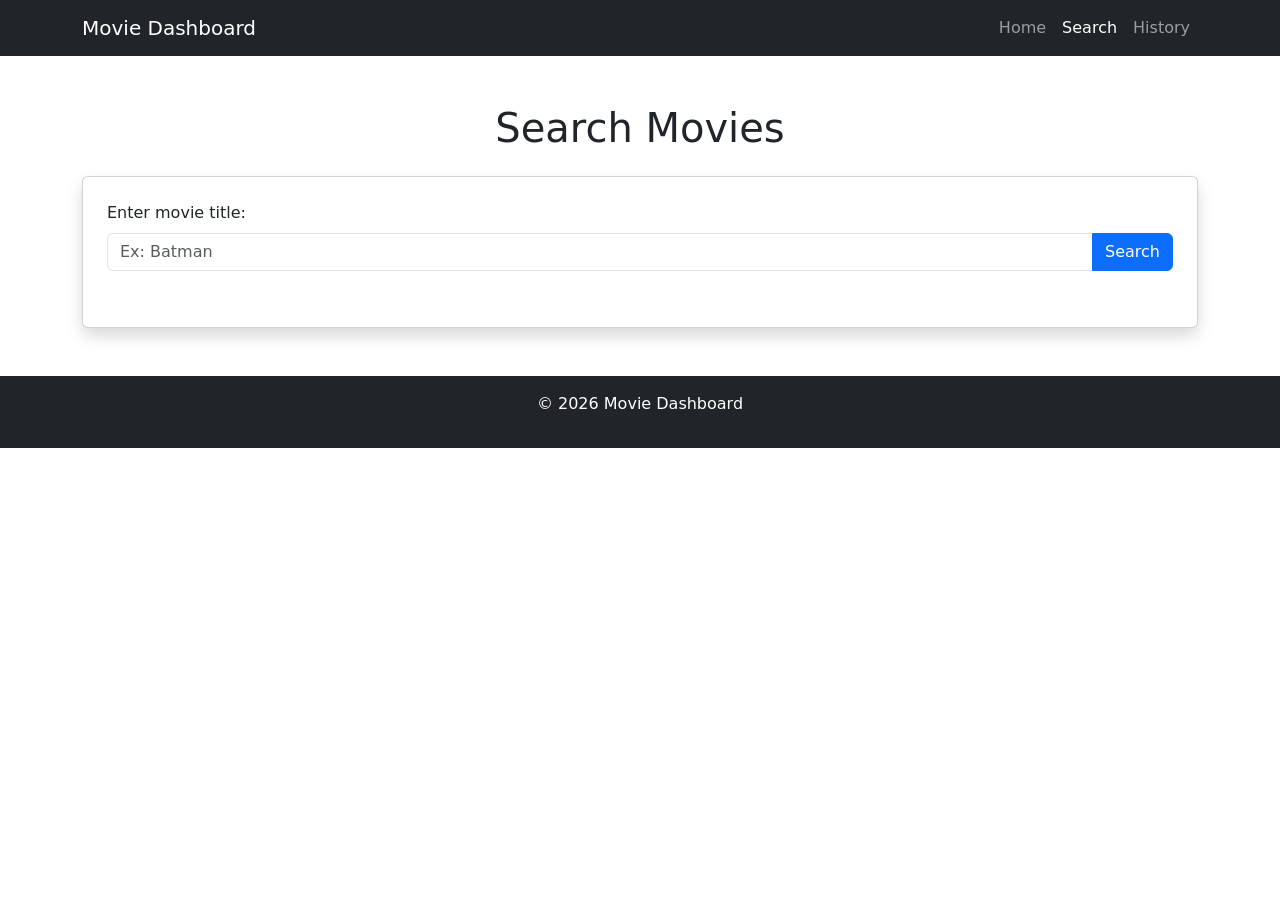
==== html/dashboard.html @ 4c0c9f9a "Submit final project" ====
<!DOCTYPE html>
<html lang="en">
<head>
    <meta charset="UTF-8">
    <title>Movie Dashboard</title>

    <!-- Bootstrap -->
    <link href="https://cdn.jsdelivr.net/npm/bootstrap@5.3.3/dist/css/bootstrap.min.css" rel="stylesheet">

    <!-- Your CSS -->
    <link rel="stylesheet" href="css/style.css">
</head>
<body>

<!-- NAVBAR -->
<nav class="navbar navbar-expand-lg navbar-dark bg-dark">
    <div class="container">
        <a class="navbar-brand" href="index.html">Movie Dashboard</a>

        <div class="navbar-nav">
            <a class="nav-link" href="index.html">Home</a>
            <a class="nav-link active" href="dashboard.html">Search</a>
            <a class="nav-link" href="history.html">History</a>
        </div>
    </div>
</nav>

<!-- MAIN CONTENT -->
<div class="container mt-5">

    <h1 class="mb-4 text-center">Search Movies</h1>

    <!-- SEARCH BOX -->
    <div class="card p-4 mb-4 shadow">
        <label class="form-label">Enter movie title:</label>

        <div class="input-group">
            <input type="text" id="movieInput" class="form-control" placeholder="Ex: Batman">
            <button id="searchBtn" class="btn btn-primary">Search</button>
        </div>

        <p id="statusMessage" class="mt-3 text-muted"></p>
    </div>

    <!-- RESULTS SECTION -->
    <div id="resultsSection" class="card p-4 shadow d-none">

        <div class="row">
            <!-- POSTER -->
            <div class="col-md-4 text-center">
                <img id="moviePoster" src="" class="img-fluid rounded" alt="Poster">
            </div>

            <!-- DETAILS -->
            <div class="col-md-8">
                <h2 id="movieTitle"></h2>

                <p><strong>Release Date:</strong> <span id="movieRelease"></span></p>
                <p><strong>Rating:</strong> <span id="movieRating"></span></p>

                <p id="movieOverview"></p>
            </div>
        </div>

    </div>

</div>

<!-- FOOTER -->
<footer class="bg-dark text-white text-center p-3 mt-5">
    <p>© 2026 Movie Dashboard</p>
</footer>

<!-- jQuery (REQUIRED for your class) -->
<script src="https://code.jquery.com/jquery-3.7.1.min.js"></script>

<!-- Your JS -->
<script src="js/dashboard.js"></script>

</body>
</html>
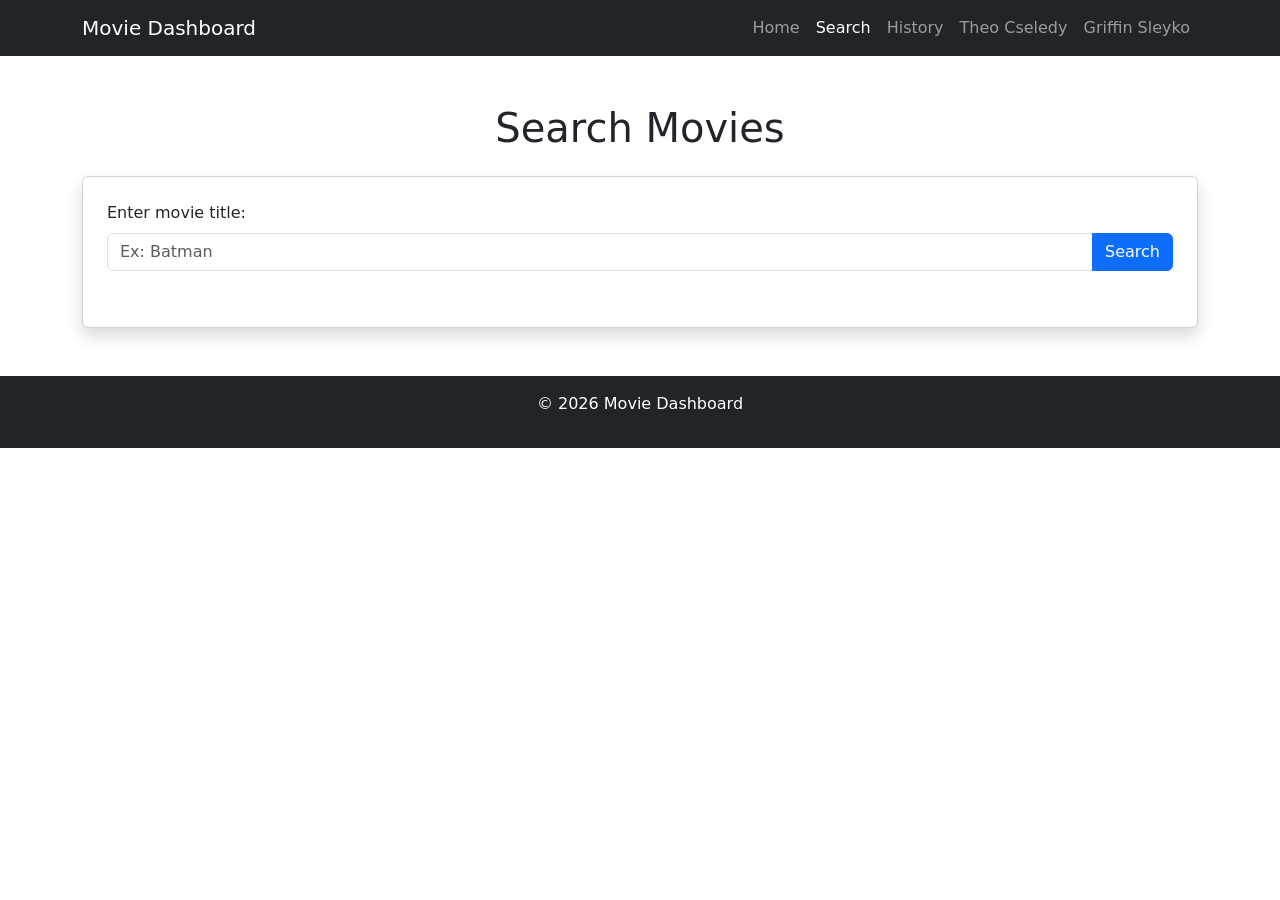
==== commit f9540db5: "Updated team profile pages, and all web pages to fix nav bar issue and added Theo image" ====
--- a/html/dashboard.html
+++ b/html/dashboard.html
@@ -21,6 +21,8 @@
             <a class="nav-link" href="index.html">Home</a>
             <a class="nav-link active" href="dashboard.html">Search</a>
             <a class="nav-link" href="history.html">History</a>
+            <a class="nav-link" href="theo.html">Theo Cseledy</a>
+            <a class="nav-link" href="griffin.html">Griffin Sleyko</a>
         </div>
     </div>
 </nav>
@@ -75,7 +77,7 @@
 <script src="https://code.jquery.com/jquery-3.7.1.min.js"></script>
 
 <!-- Your JS -->
-<script src="js/dashboard.js"></script>
+<script src="js/dashboard.js?v=21?v=2"></script>
 
 </body>
 </html>
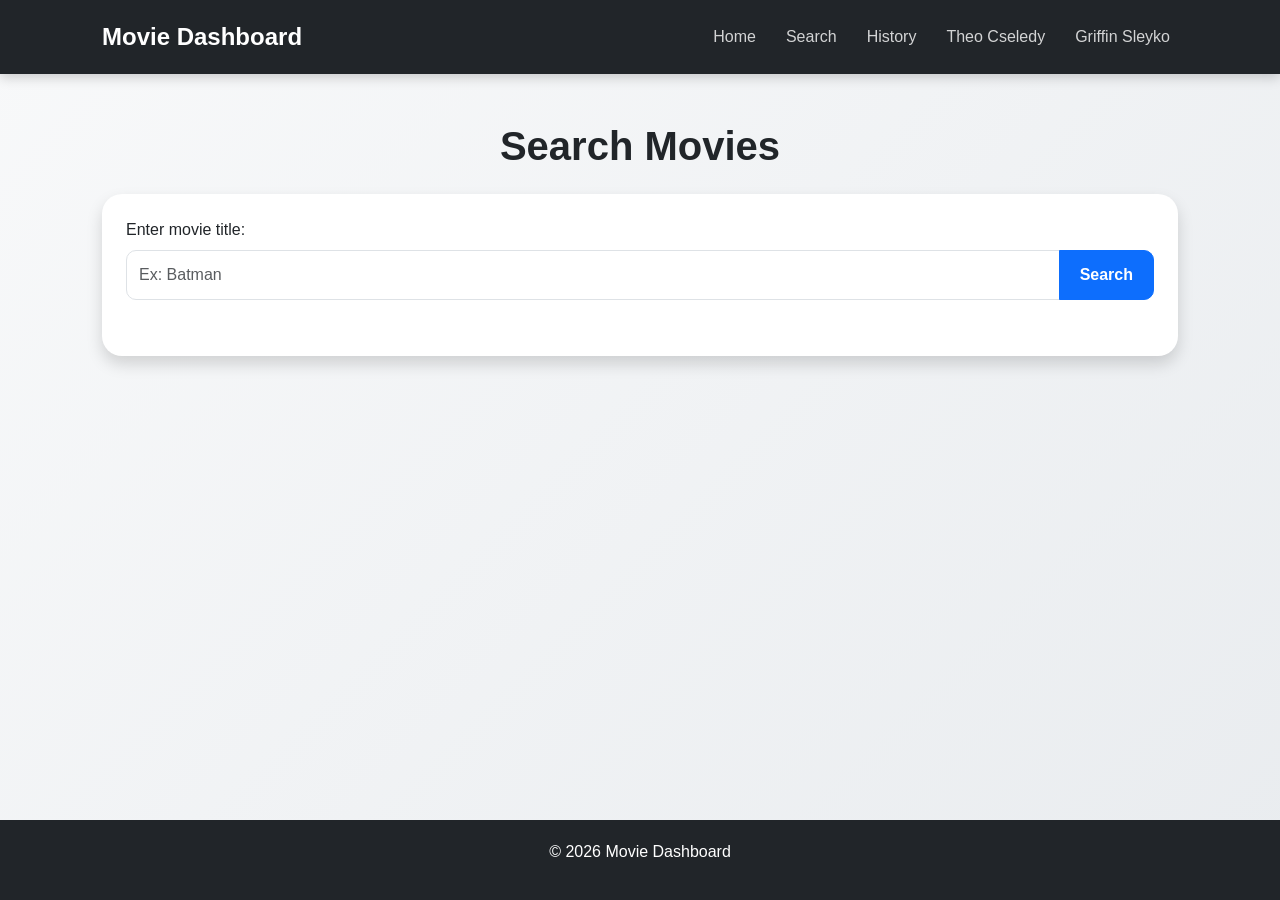
==== commit baa89f6f: "Final footer and profile page fixes" ====
--- a/html/dashboard.html
+++ b/html/dashboard.html
@@ -68,10 +68,6 @@
 
 </div>
 
-<!-- FOOTER -->
-<footer class="bg-dark text-white text-center p-3 mt-5">
-    <p>© 2026 Movie Dashboard</p>
-</footer>
 
 <!-- jQuery (REQUIRED for your class) -->
 <script src="https://code.jquery.com/jquery-3.7.1.min.js"></script>
@@ -79,5 +75,9 @@
 <!-- Your JS -->
 <script src="js/dashboard.js?v=21?v=2"></script>
 
+<footer>
+    <p>© 2026 Movie Dashboard</p>
+</footer>
+
 </body>
 </html>
--- a/html/css/style.css
+++ b/html/css/style.css
@@ -0,0 +1,130 @@
+body {
+    margin: 0;
+    padding: 0;
+    background: linear-gradient(135deg, #f8f9fa, #e9ecef);
+    font-family: Arial, Helvetica, sans-serif;
+    min-height: 100vh;
+    display: flex;
+    flex-direction: column;
+    color: #212529;
+}
+
+/* Navbar */
+.navbar {
+    box-shadow: 0 3px 12px rgba(0, 0, 0, 0.2);
+    padding: 14px 0;
+}
+
+.navbar-brand {
+    font-size: 1.5rem;
+    font-weight: bold;
+}
+
+.nav-link {
+    margin-left: 14px;
+    font-weight: 500;
+    color: rgba(255,255,255,0.8) !important;
+    transition: 0.2s ease;
+}
+
+.nav-link:hover {
+    color: white !important;
+    text-decoration: underline;
+}
+
+/* Main Containers */
+.container {
+    max-width: 1100px;
+}
+
+/* Headings */
+h1, h2, h3 {
+    font-weight: 700;
+}
+
+/* Cards */
+.card {
+    border: none;
+    border-radius: 20px;
+    background: white;
+    box-shadow: 0 10px 25px rgba(0,0,0,0.12);
+}
+
+/* Buttons */
+.btn-primary {
+    border-radius: 10px;
+    padding: 10px 20px;
+    font-weight: 600;
+}
+
+/* Inputs */
+.form-control {
+    border-radius: 10px;
+    padding: 12px;
+}
+
+/* Images */
+img {
+    max-width: 100%;
+    border-radius: 16px;
+}
+
+/* Home Page Hero */
+.hero-section {
+    text-align: center;
+    padding: 60px 20px;
+}
+
+.hero-section h1 {
+    font-size: 3.5rem;
+    margin-bottom: 15px;
+}
+
+.hero-section p {
+    font-size: 1.3rem;
+    color: #555;
+    margin-bottom: 30px;
+}
+
+footer {
+    margin-top: auto;
+    padding: 20px;
+    text-align: center;
+
+    background-color: #212529;
+    color: white;
+}
+
+/* Profile Pages */
+.profile-card {
+    max-width: 900px;
+    margin: 50px auto;
+    padding: 40px;
+    background: white;
+    border-radius: 24px;
+    box-shadow: 0 12px 30px rgba(0,0,0,0.14);
+    text-align: center;
+}
+
+.profile-img,
+.team-img {
+    width: 250px;
+    border-radius: 18px;
+    margin-bottom: 20px;
+    box-shadow: 0 8px 22px rgba(0,0,0,0.18);
+}
+
+.profile-card h1 {
+    font-size: 2.5rem;
+    margin-bottom: 10px;
+}
+
+.profile-card h5 {
+    color: #666;
+    margin-bottom: 20px;
+}
+
+.profile-card p {
+    font-size: 1.05rem;
+    line-height: 1.7;
+}
